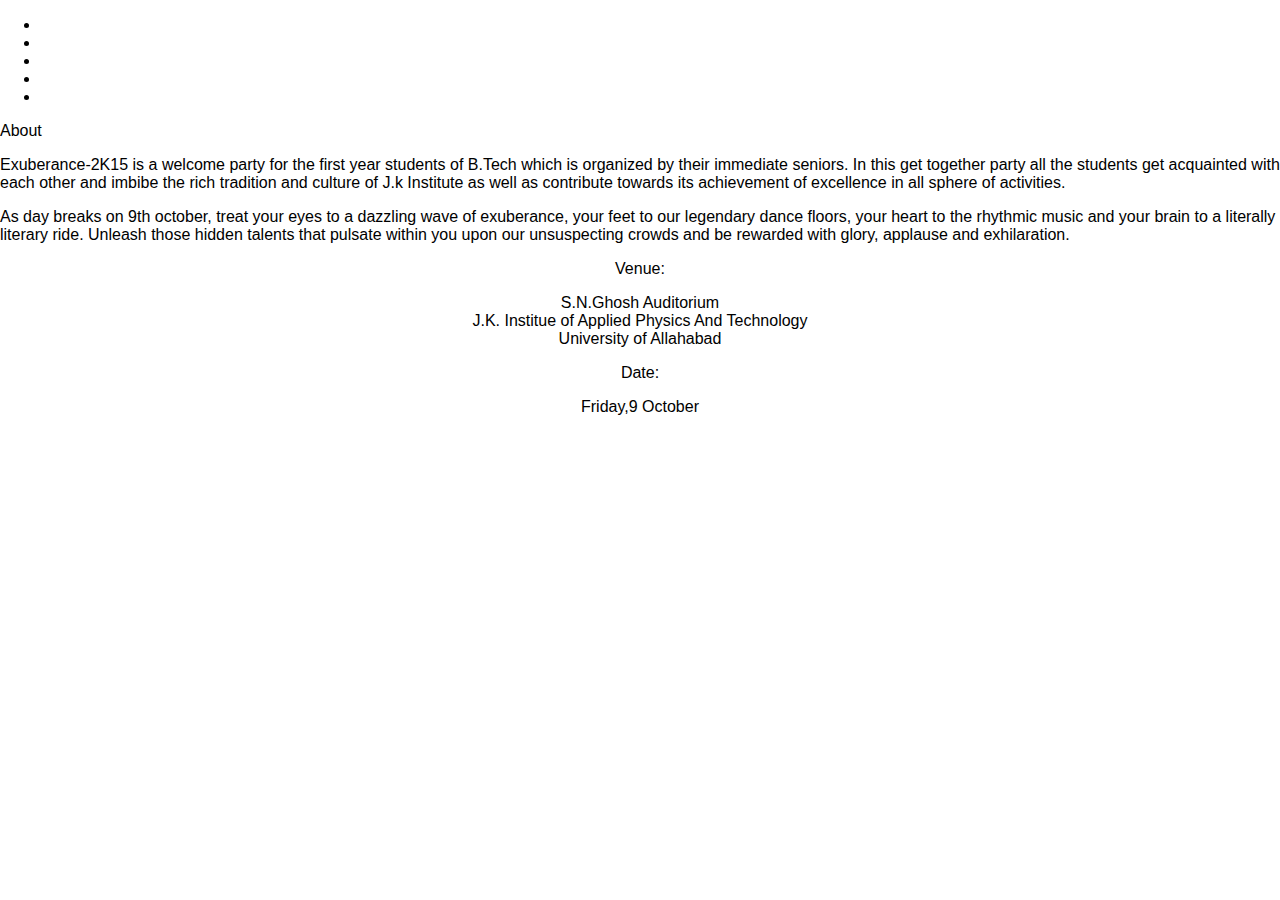
==== about.html @ d44e32a1 "final site" ====
<!doctype html>
<html>
<head>
<link rel="shortcut icon" href="images/favicon.ico"/>
<meta charset="utf-8">
<link rel="stylesheet" type="text/css" href="css/animate.css">

<link rel="stylesheet" type="text/css" href="css/normalize.css">
<link rel="stylesheet" type="text/css" href="css/style.css">

<title>About</title>
</head>
<body id="about">
<div id="header">
<div class="menu">
<ul class="align">
<li><a href="index.html">Home</a></li>
<li><a href="about.html">About</a></li>
<li><a href="events.html">Events</a></li>
<li> <a  href="contact.html">Contact</a></li>
<li> <a href="hof.html">HOF</a></li></ul>
			</div></div>
			
			<div id="heading" class="animated swing">
			About</div>
			<div class="content">
			<div class="para">
			<p>Exuberance-2K15 is a welcome party for the first year students of B.Tech which is organized by their immediate seniors.
			In this get together party all the students get acquainted with each other and imbibe the rich tradition and culture of J.k Institute as well 
			as contribute towards its achievement of excellence in all sphere of activities.</p>

			<p id="eventtag">As day breaks on 9th october, treat your eyes to a dazzling wave of exuberance, your feet to our legendary dance
       floors, your heart to the rhythmic music and your brain to a literally literary ride. Unleash those hidden talents that pulsate 
     within you upon our unsuspecting crowds and be rewarded with glory, applause and exhilaration.</p>
	 </div>
 <div id="venue">
 <center>
 <span> Venue:</span>
 <p>S.N.Ghosh Auditorium<br>J.K. Institue of Applied Physics And Technology<br> University of Allahabad</p>
 <span> Date:</span>
 <p>Friday,9 October</p> </div></center></div>
 </body>
 </html>
---- css/style.css ----
@charset "utf-8";
/* CSS Document */
@font-face{
	font-family: alex;
	src: url(alex.ttf);
}
@font-face{
	font-family: open;
	src: url(open.ttf)
}
#home {
	background-image: url(../images/party.jpg);
	background-size:cover;
	background-repeat:no-repeat;
}
#title{
	font-family: alex;
	color: white;
	font-size: 10em;
	position: fixed;
	top: 50%;
	left: 50%;
	line-height: 0.6;
	transform: translate(-50%,-50%);
}
#itf {
	font-size: 0.25em;
	position: relative;
	left: 70%;
}
#links-home{
	text-decoration:none;
	position:relative;
	float: left;
	display:inline-block;
	font-family:open;
	font-size:0.18em;
	line-height: 3;
}
a{
	text-decoration: none;
	color: white;
	margin: 10px;
	-webkit-transition: all 0.5s ease-out 0s;
	-o-transition: all 0.5s ease-out 0s;
	transition: all 0.5s ease-out 0s;
	padding: 10px;
}
a:hover {
	background-color: rgba(194,123,2,1.00);
	
}
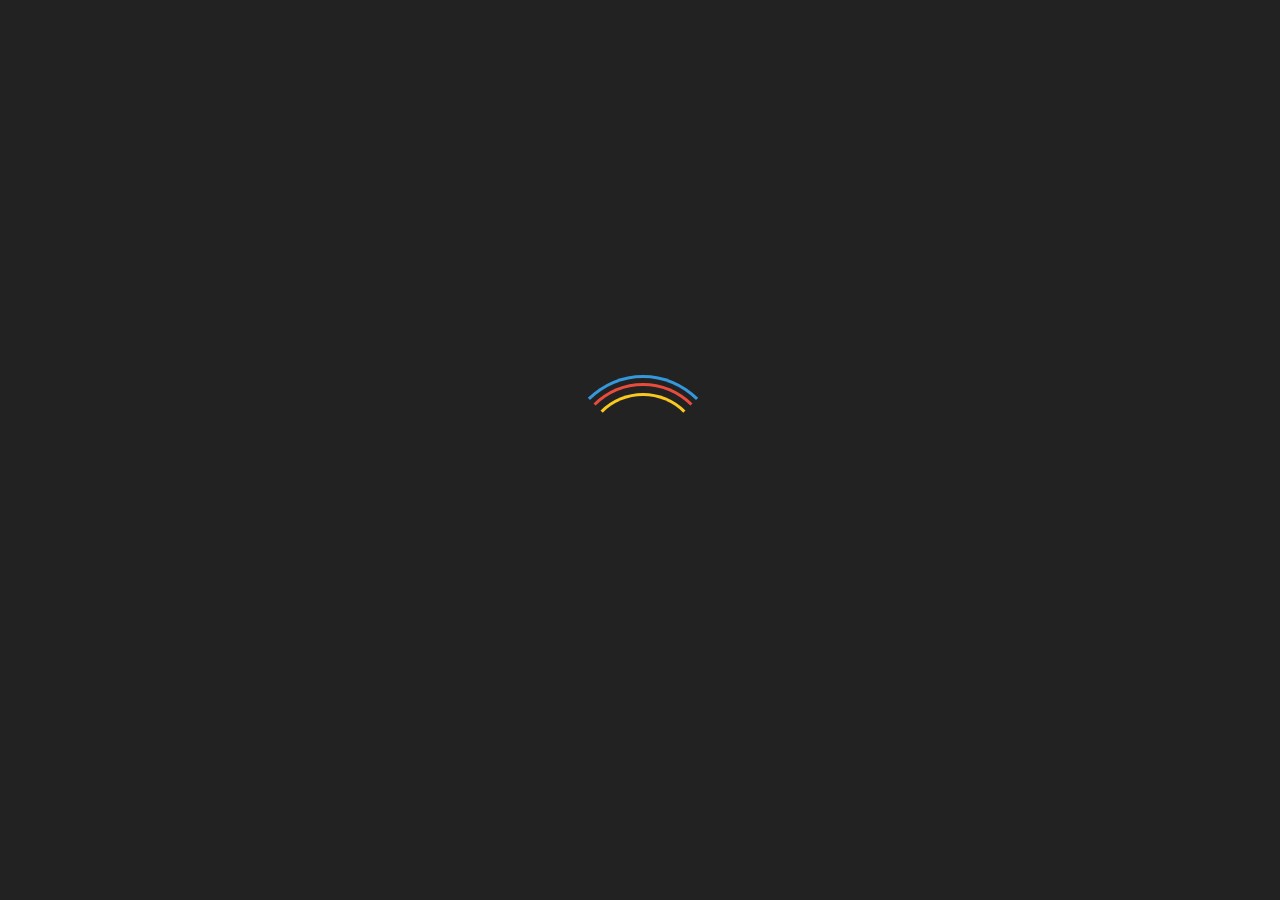
==== commit 7a69312b: "removed logo from preloader" ====
--- a/about.html
+++ b/about.html
@@ -8,10 +8,19 @@
 
 <link rel="stylesheet" type="text/css" href="css/normalize.css">
 <link rel="stylesheet" type="text/css" href="css/style.css">
+<link rel="stylesheet" type="text/css" href="css/pre.css">
+<script type="text/javascript" src="js/jquery.js"></script>
+<script type="text/javascript" src="js/main.js"></script>
 
 <title>About</title>
 </head>
 <body id="about">
+<div id="loader-wrapper">
+		<div id="loader"></div>
+        <div class="loader-section section-left"></div>
+        
+    <div class="loader-section section-right"></div>
+</div>
 <div id="header">
 <div class="menu">
 <ul class="align">
--- a/css/pre.css
+++ b/css/pre.css
@@ -0,0 +1,128 @@
+#loader-wrapper {
+	position: fixed;
+	top: 0;
+	left: 0;
+	width: 100%;
+	height: 100%;
+	z-index: 1000;
+}
+#loader-wrapper .loader-section {
+    position: fixed;
+    top: 0;
+    width: 51%;
+    height: 100%;
+    background: #222222;
+    z-index: 1000;
+}
+ 
+#loader-wrapper .loader-section.section-left {
+    left: 0;
+}
+ 
+#loader-wrapper .loader-section.section-right {
+    right: 0;
+}
+
+@keyframes spin {
+	0% {
+		-webkit-transform: rotate(0deg);
+		   -moz-transform: rotate(0deg);
+		    -ms-transform: rotate(0deg);
+		     -o-transform: rotate(0deg);
+		        transform: rotate(0deg);
+	}
+	100% {
+		-webkit-transform: rotate(360deg);
+		   -moz-transform: rotate(360deg);
+		    -ms-transform: rotate(360deg);
+		     -o-transform: rotate(360deg);
+		        transform: rotate(360deg);
+	}
+
+}
+#loader {
+	display: block;
+	position: relative;
+	left:50%;
+	top:50%;
+	width:150px;
+	height: 150px;
+	border-color: transparent;
+	border-top-color: #3498db;
+	border-style: solid;
+	border-radius: 50%;
+	border-width: 3px;
+	margin-top: -75px;
+	margin-left: -75px;
+	z-index: 1500;
+	animation-name: spin;
+	animation-duration: 2s;
+	animation-timing-function: linear;
+	animation-iteration-count: infinite;
+}
+
+#loader:before {
+	content: " ";
+	position: absolute;
+	border-style: solid;
+	border-color: transparent;
+	border-top-color: #e74c3c;
+	border-width: 3px;
+	border-radius: 50%;
+	top: 5px;
+	left: 5px;
+	right: 5px;
+	bottom: 5px;
+	animation-name: spin;
+	animation-duration: 3s;
+	animation-timing-function: linear;
+	animation-iteration-count: infinite;
+}
+
+#loader:after {
+	content: " ";
+	position: absolute;
+	border-width: 3px;
+	border-style: solid;
+	border-color: transparent;
+	border-top-color: #f9c922;
+	border-radius: 50%;
+	top: 15px;
+	left: 15px;
+	bottom: 15px;
+	right: 15px;
+	animation-name: spin;
+	animation-duration: 1.5s;
+	animation-timing-function: linear;
+	animation-iteration-count: infinite;
+}
+.loaded #loader-wrapper .loader-section.section-left {
+    -webkit-transform: translateX(-100%);  
+    -ms-transform: translateX(-100%);  
+    transform: translateX(-100%);
+}
+ 
+.loaded #loader-wrapper .loader-section.section-right {
+    -webkit-transform: translateX(100%); 
+    -ms-transform: translateX(100%);  
+    transform: translateX(100%);  
+}
+.loaded #loader {
+    opacity: 0;
+	-webkit-transition: all 0.3s ease-out; 
+            transition: all 0.3s ease-out;
+}
+.loaded #loader-wrapper {
+        -webkit-transform: translateY(-100%);
+            -ms-transform: translateY(-100%);
+                transform: translateY(-100%);
+ 
+        -webkit-transition: all 0.3s 0.6s ease-out; 
+                transition: all 0.3s 0.6s ease-out;
+}
+.loaded #loader-wrapper .loader-section.section-right,
+.loaded #loader-wrapper .loader-section.section-left {
+ 
+    -webkit-transition: all 0.3s 0.3s ease-out; 
+            transition: all 0.3s 0.3s ease-out;
+}
